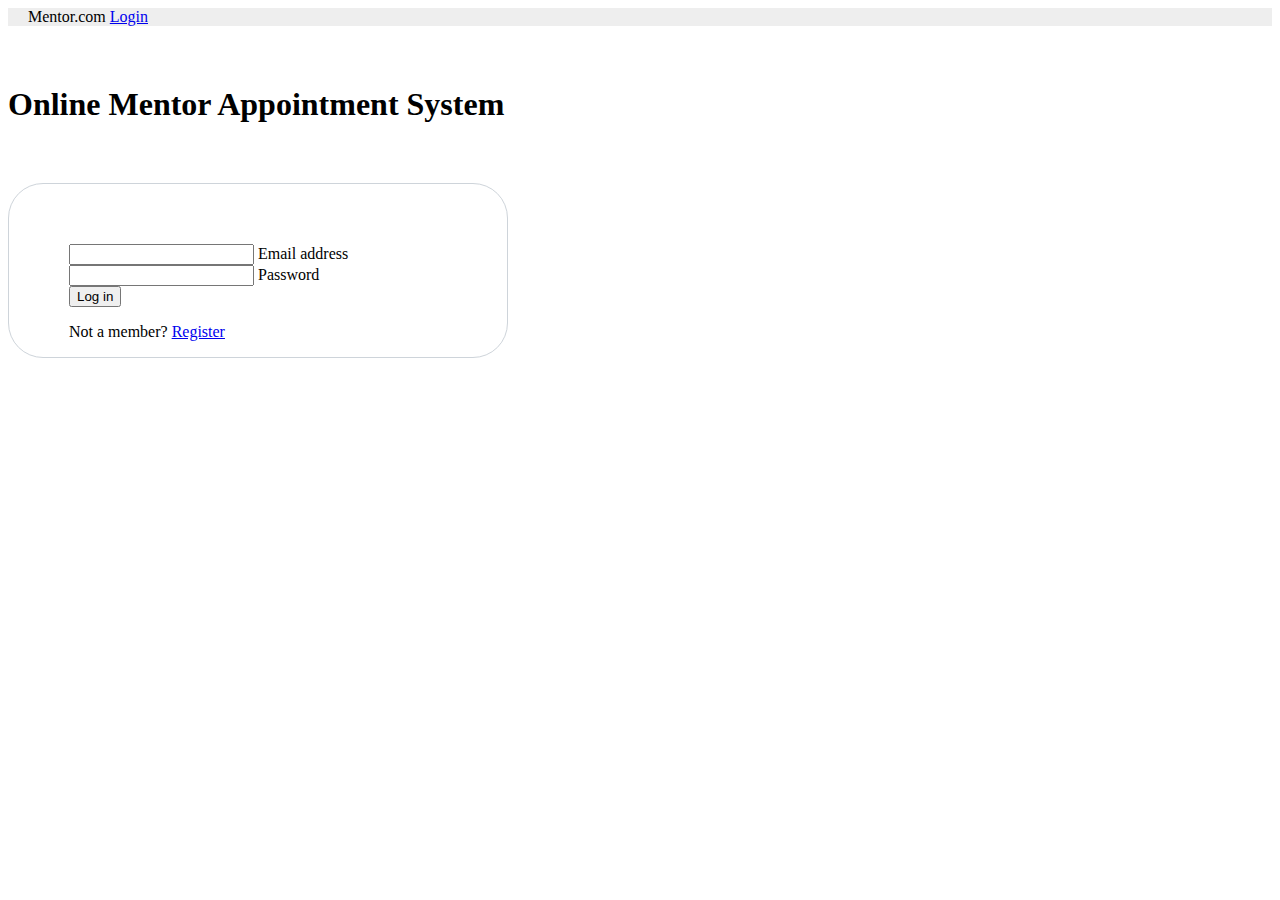
==== login.html @ 29ded33c "first commit" ====
<!DOCTYPE html>
<html lang="en">
<head>
    <meta charset="UTF-8">
    <meta http-equiv="X-UA-Compatible" content="IE=edge">
    <meta name="viewport" content="width=device-width, initial-scale=1.0">
    <link href="https://cdn.jsdelivr.net/npm/bootstrap@5.2.0-beta1/dist/css/bootstrap.min.css" rel="stylesheet" integrity="sha384-0evHe/X+R7YkIZDRvuzKMRqM+OrBnVFBL6DOitfPri4tjfHxaWutUpFmBp4vmVor" crossorigin="anonymous">
    <title>Document</title>
</head>
<body>
    <div class="container-fluid">
        <nav class="navbar navbar-dark" style="background-color: #EEEEEE;">
            <a class="navbar-brand" style="padding-left: 20px; color: black;">Mentor.com</a>
            <a href="login.html" style="padding-right: 20px;">Login</a>
        </nav>

    </div>


    <div class="container-fluid">
        <h1 class="text-center" style="margin-top: 60px; margin-bottom: 60px; ">Online Mentor Appointment System</h1>
    </div>
    <div class="container" style="max-width: 500px;">
    <form style="border: 1px solid #ced4da; padding-left: 60px; padding-right: 60px; padding-top: 60px; border-radius:35px; ">
        <!-- Email input -->
        <div class="form-outline mb-4">
          <input type="email" id="form2Example1" class="form-control" />
          <label class="form-label" for="form2Example1">Email address</label>
        </div>
      
        <!-- Password input -->
        <div class="form-outline mb-4">
          <input type="password" id="form2Example2" class="form-control" />
          <label class="form-label" for="form2Example2">Password</label>
        </div>
      
        <!-- 2 column grid layout for inline styling -->
        <div class="row mb-4">
            <div class="text-center">
                <button type="button" class="btn btn-primary btn-block mb-4">Log in</button>
                </div>
        </div>
      
        <!-- Submit button -->
       
      
        <!-- Register buttons -->
        <div class="text-center">
          <p>Not a member? <a href="register.html">Register</a></p>
        </div>
      </form>
    </div>
</body>
</html>
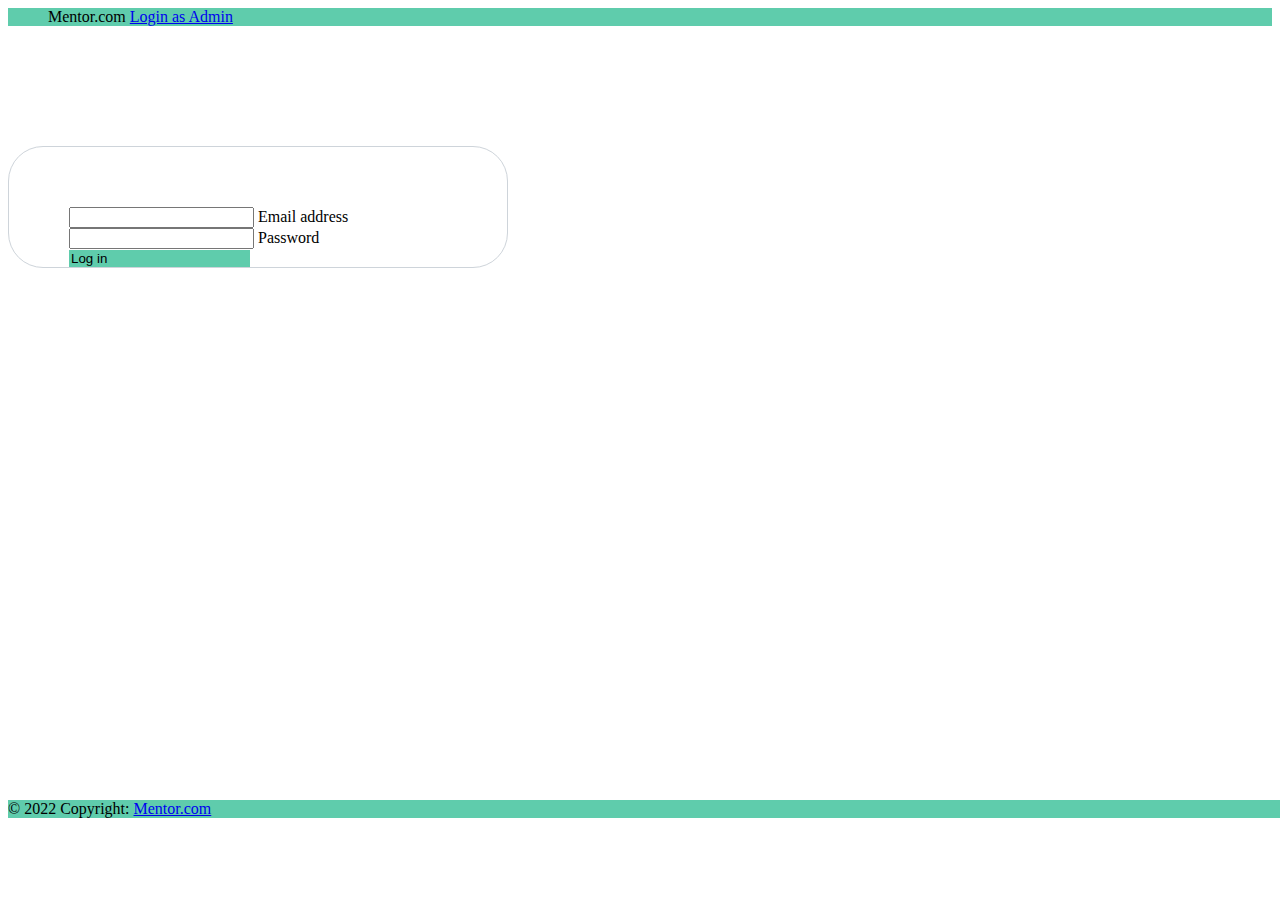
==== commit 306cbf40: "Add files via upload" ====
--- a/login.html
+++ b/login.html
@@ -1,5 +1,6 @@
 <!DOCTYPE html>
 <html lang="en">
+
 <head>
     <meta charset="UTF-8">
     <meta http-equiv="X-UA-Compatible" content="IE=edge">
@@ -7,48 +8,55 @@
     <link href="https://cdn.jsdelivr.net/npm/bootstrap@5.2.0-beta1/dist/css/bootstrap.min.css" rel="stylesheet" integrity="sha384-0evHe/X+R7YkIZDRvuzKMRqM+OrBnVFBL6DOitfPri4tjfHxaWutUpFmBp4vmVor" crossorigin="anonymous">
     <title>Document</title>
 </head>
+
 <body>
-    <div class="container-fluid">
-        <nav class="navbar navbar-dark" style="background-color: #EEEEEE;">
-            <a class="navbar-brand" style="padding-left: 20px; color: black;">Mentor.com</a>
-            <a href="login.html" style="padding-right: 20px;">Login</a>
+
+    <div>
+        <nav class="navbar navbar-dark" style="background-color: #5fccac;">
+            <a class="navbar-brand" style="padding-left: 40px; color: black;">Mentor.com</a>
+            <a href="login.html" style="padding-right: 20px;">Login as Admin</a>
         </nav>
 
     </div>
 
+    <div class="container ">
 
-    <div class="container-fluid">
-        <h1 class="text-center" style="margin-top: 60px; margin-bottom: 60px; ">Online Mentor Appointment System</h1>
+
+        <div class="container" style="max-width: 500px; margin-top: 120px;">
+            <form style="border: 1px solid #ced4da; padding-left: 60px; padding-right: 60px; padding-top: 60px; border-radius:35px; ">
+
+                <div class="form-outline mb-4">
+                    <input type="email" id="form2Example1" class="form-control" />
+                    <label class="form-label" for="form2Example1">Email address</label>
+                </div>
+
+                <div class="form-outline mb-4">
+                    <input type="password" id="form2Example2" class="form-control" />
+                    <label class="form-label" for="form2Example2">Password</label>
+                </div>
+
+                <div class="row mb-4">
+                    <div class="text-center">
+                        <input class="btn btn-primary btn-lg " type="submit " value="Log in" style="background-color: #5fccac; border: none;" />
+                    </div>
+                </div>
+            </form>
+        </div>
+
+
+
     </div>
-    <div class="container" style="max-width: 500px;">
-    <form style="border: 1px solid #ced4da; padding-left: 60px; padding-right: 60px; padding-top: 60px; border-radius:35px; ">
-        <!-- Email input -->
-        <div class="form-outline mb-4">
-          <input type="email" id="form2Example1" class="form-control" />
-          <label class="form-label" for="form2Example1">Email address</label>
-        </div>
-      
-        <!-- Password input -->
-        <div class="form-outline mb-4">
-          <input type="password" id="form2Example2" class="form-control" />
-          <label class="form-label" for="form2Example2">Password</label>
-        </div>
-      
-        <!-- 2 column grid layout for inline styling -->
-        <div class="row mb-4">
-            <div class="text-center">
-                <button type="button" class="btn btn-primary btn-block mb-4">Log in</button>
-                </div>
-        </div>
-      
-        <!-- Submit button -->
-       
-      
-        <!-- Register buttons -->
-        <div class="text-center">
-          <p>Not a member? <a href="register.html">Register</a></p>
-        </div>
-      </form>
+
+</body>
+
+<footer class="bg-light text-center text-lg-start" style="position: fixed;
+height: 100px;
+bottom: 0;
+width: 100%;">
+    <div class="text-center p-3" style="background-color: #5fccac;">
+        © 2022 Copyright:
+        <a class="text-dark" href="#">Mentor.com</a>
     </div>
-</body>
+</footer>
+
 </html>